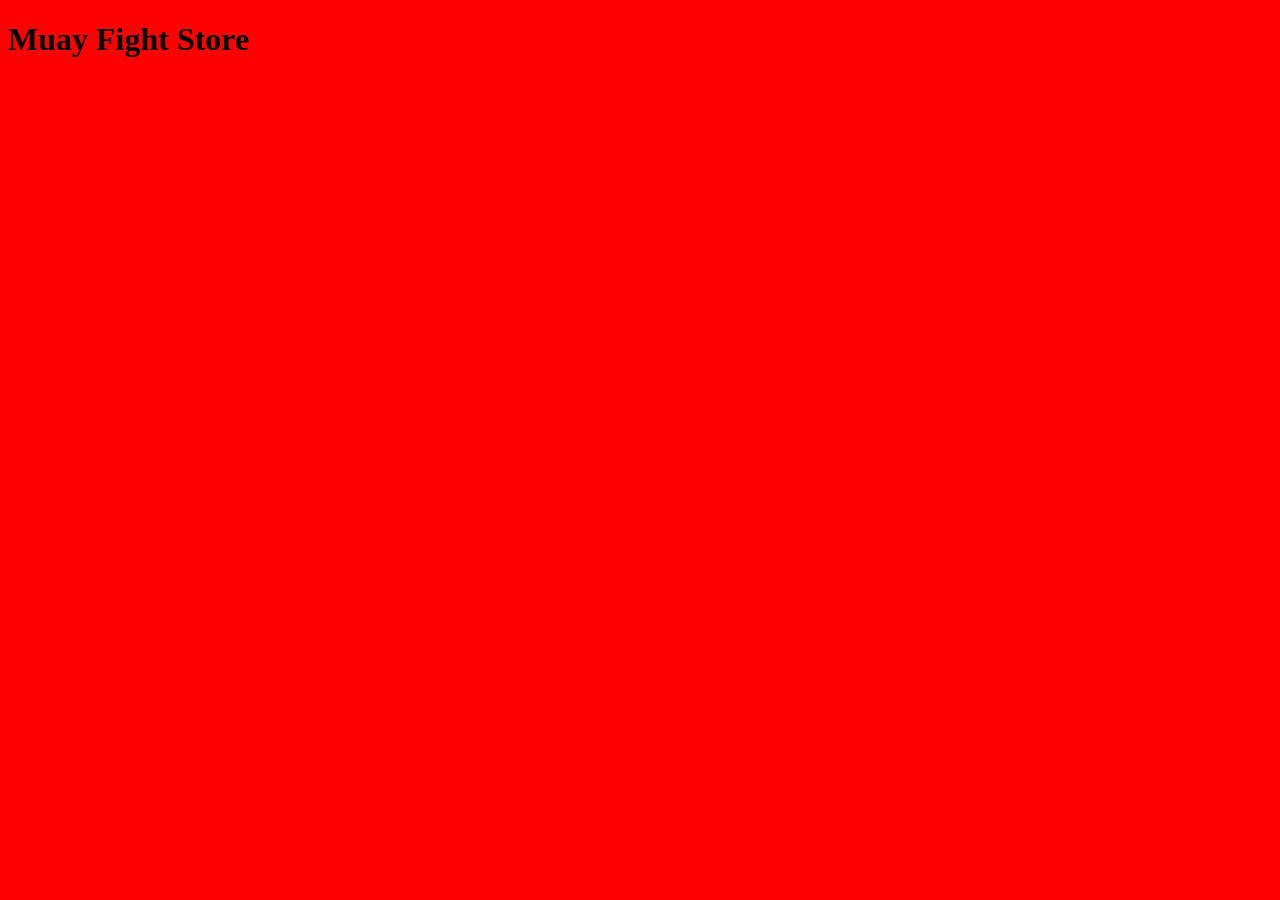
==== index.html @ 09b069cb "proyecto inicializado" ====
<!DOCTYPE html>
<html lang="en">
<head>
    <meta charset="UTF-8">
    <meta name="viewport" content="width=device-width, initial-scale=1.0">
    <title>Muay Fight Store - Inicio</title>
    <link rel="stylesheet" href="./css/styles.css">
</head>
<body>
    <!-- Aquí irá la cabecera -->
    <header>
        <h1>Muay Fight Store</h1>

    </header>
    <main>
        <!--Aqui irá el contenido principal-->
    </main>
    <!-- Aquí irá el pie de página -->
    <footer>

    </footer>    
</body>
</html>
---- css/styles.css ----
body {
    background-color: red;
}
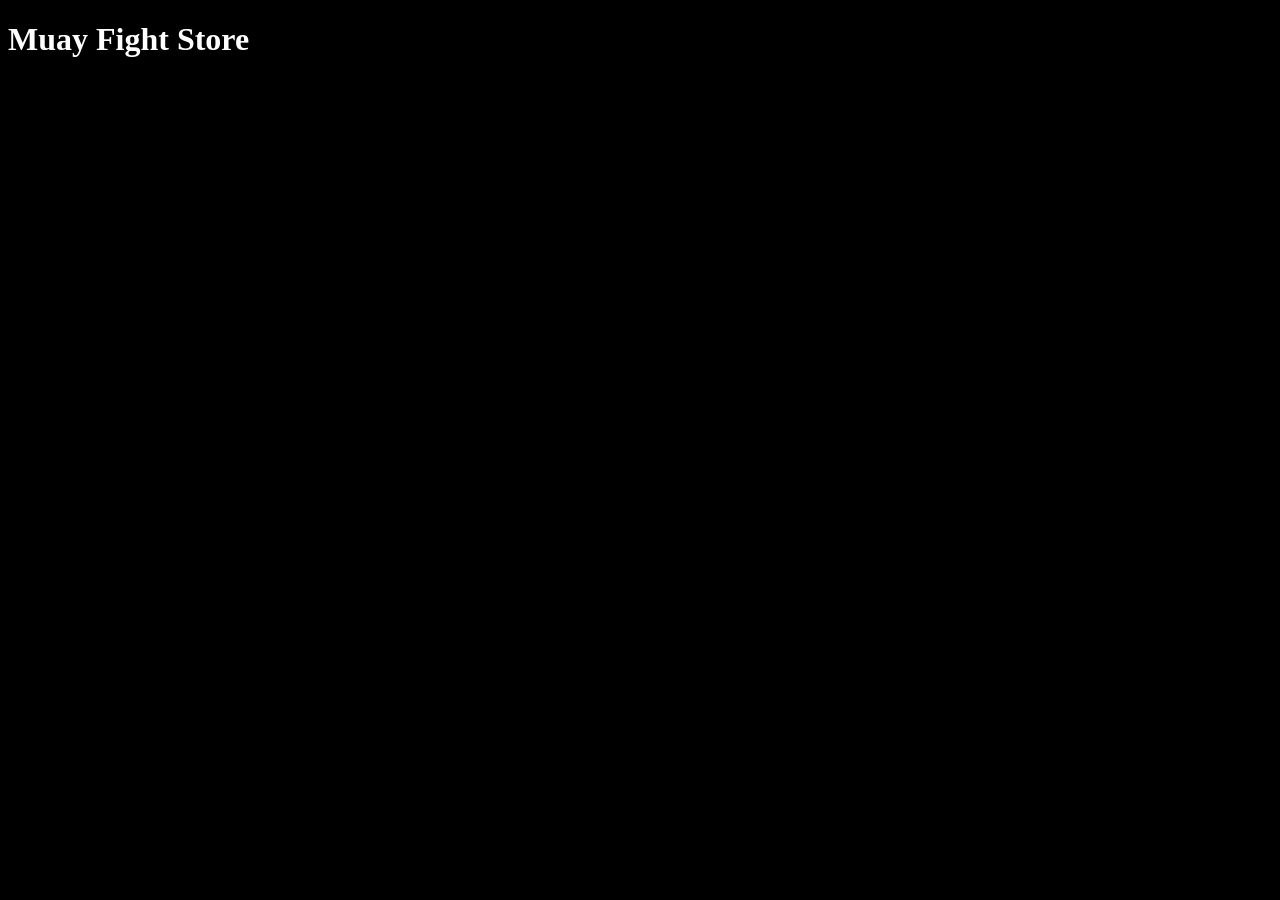
==== commit c558cd1a: "Se cambió el color de fondo" ====
--- a/index.html
+++ b/index.html
@@ -6,10 +6,11 @@
     <title>Muay Fight Store - Inicio</title>
     <link rel="stylesheet" href="./css/styles.css">
 </head>
-<body>
+<body style="background-color: black;">
     <!-- Aquí irá la cabecera -->
-    <header>
-        <h1>Muay Fight Store</h1>
+    <header >
+        <h1 style="color: white">Muay Fight Store</h1>
+        
 
     </header>
     <main>
